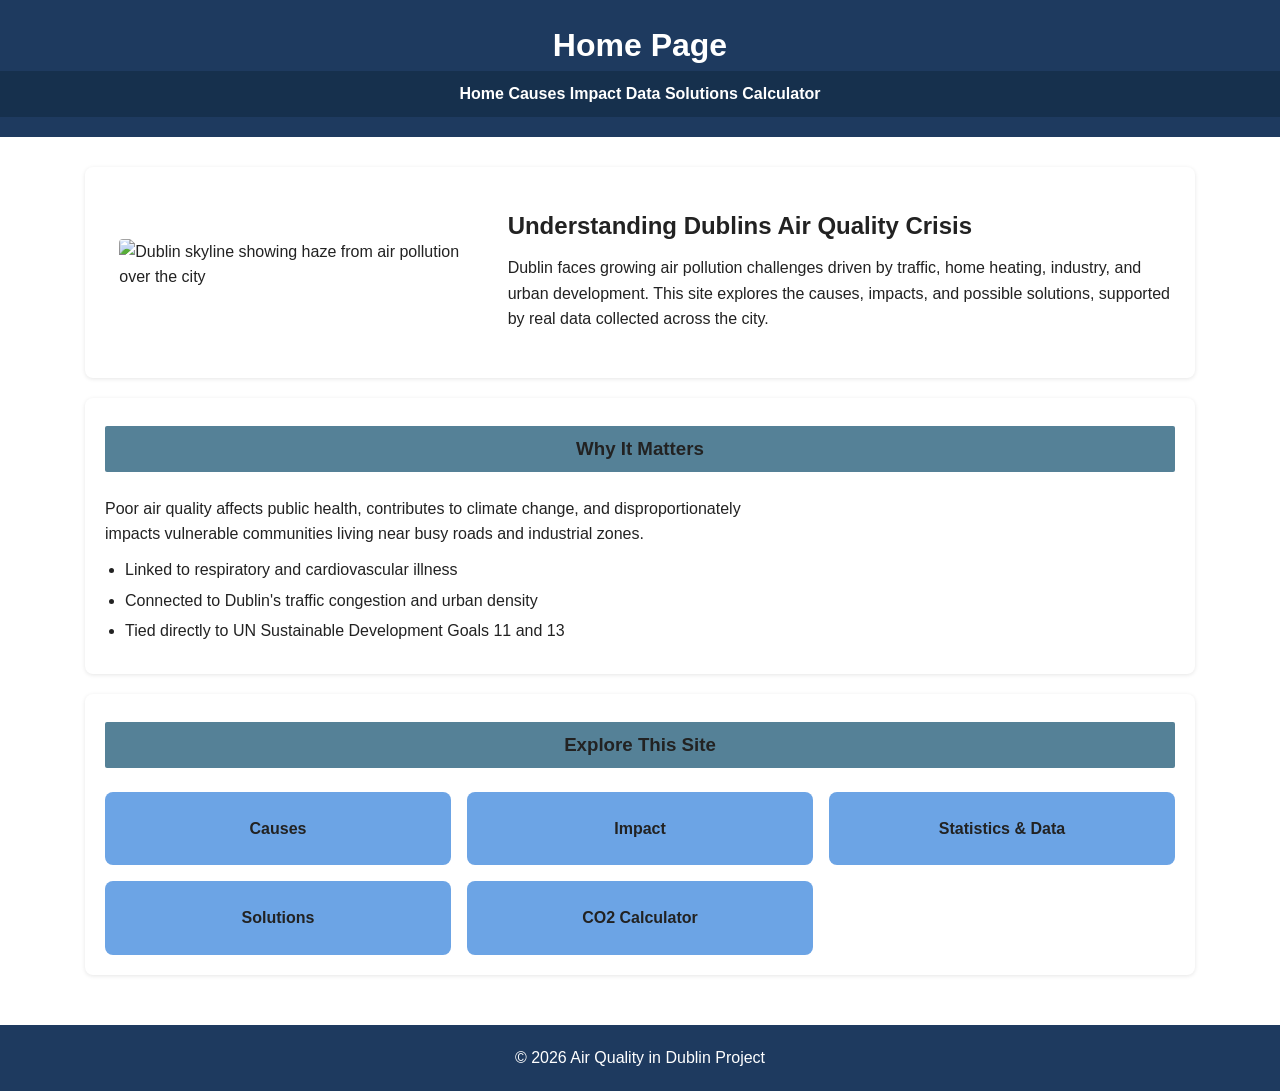
==== index.html @ a005f9c3 "additon css, causes index" ====
<!DOCTYPE html>
<html lang="en"> <!-- Page lang english  -->
<head> <!-- begin header -->
  <meta charset="UTF-8"> <!-- Text encoding -->
  <meta name="viewport" content="width=device-width, initial-scale=1.0"> <!-- Tag for page responses on mobile  -->
  <title>Air Quality in Dublin | Home</title> <!-- Show in browser tab -->
  <link rel="stylesheet" href="css/styles.css"> <!-- link to style sheet -->
</head> <!--  End header -->
<body>
  <!-- Peter Nolan 24338893 -->

  <header>
    <h1>Home Page</h1> <!-- main heading -->
    <nav> <!-- opens page nav section -->
      <ul> <!-- renders as unordered list (no nums) -->
        <li><a href="index.html">Home</a></li> <!-- list item for page names -->
        <li><a href="causes.html">Causes</a></li>
        <li><a href="impact.html">Impact</a></li>
        <li><a href="data.html">Data</a></li>
        <li><a href="solutions.html">Solutions</a></li>
        <li><a href="calculator.html">Calculator</a></li>
      </ul> <!-- End list seciton --> 
    </nav> <!-- end nav seciton -->
  </header>

  <div class="container"> 
    <main>
      <section id="hero">
        <div class="cause-row">
          <img src="images/dublin-skyline.jpg" alt="Dublin skyline showing haze from air pollution over the city">
        <div>
          <h2>Understanding Dublins Air Quality Crisis</h2>
          <p>
            Dublin faces growing air pollution challenges driven by traffic, home heating, industry, and urban development. 
              This site explores the causes, impacts, and possible solutions, supported by real data collected across the city. 
          </p>
        </div>
      </div>  
    </section>

      <section id="why-it-matters">
        <h3 class="sub-heading">Why It Matters</h3>
        <p>
          Poor air quality affects public health, contributes to climate change, and disproportionately impacts vulnerable communities living near busy roads and industrial zones.
        </p>
        <ul>
          <li>Linked to respiratory and cardiovascular illness</li>
          <li>Connected to Dublin's traffic congestion and urban density</li>
          <li>Tied directly to UN Sustainable Development Goals 11 and 13</li>
        </ul>
      </section>

      <section id="explore">
        <h3 class="sub-heading">Explore This Site</h3>
        <div class="card-grid">
          <a href="causes.html" class="card">Causes</a>
          <a href="impact.html" class="card">Impact</a>
          <a href="data.html" class="card">Statistics &amp; Data</a>
          <a href="solutions.html" class="card">Solutions</a>
          <a href="calculator.html" class="card">CO2 Calculator</a>
        </div>
      </section>
    </main>
  </div>


  <footer> <!-- Open footer -->
    <p>&copy; 2026 Air Quality in Dublin Project</p> <!-- Small footer section -->
  </footer>

  <script src="js/script.js"></script> <!-- Connects shared java (leave at bottom so page runs first !) -->
</body> <!-- close  -->
</html> <!-- CLose -->
---- css/styles.css ----
/* RESET FOR PAGE */ /* Reset default browser styles */
*
{ 
    margin: 0;  
    padding: 0;
    box-sizing: border-box;
}

/* Main body */ /* Set font, line height, background color, and text color for the body */
body {
    font-family: Arial, Helvetica, sans-serif;
    line-height: 1.6;
    background-color: white;
    color: #222;
}
/* container */ /* Set width, max-width, and center the container */
.container {
    width: 90%;
    max-width: 1110px;
    margin: auto;

}

/* Header */ /* Set background color, text color, and padding for the header */
header {
    background-color: #1e3a5f;
    color: white;
    padding: 20px 0;

}
header h1 { /* Set font size and text alignment for the header title */
    text-align: center;
}
nav { /* Set background color and padding for the navigation bar */
    background-color: #16304d;
    padding: 10px 0; 
}
nav ul{ /* Remove list style and center the navigation items */
    list-style:none;
    text-align: center;
}
nav ul li { /* Set display property for navigation list items */
    display: inline-block;
}
nav ul li a{ /* Set text color, remove underline, and set font weight for navigation links */
    color: white;
    text-decoration: none;
    font-weight: bold;
}
nav ul li a:hover{ /* Set hover effect for navigation links */
    color: #bde0fe;
}
/* main */ /* Set padding for the main content area */
main{
    padding: 30px 0;
}

section { /* Set background color, margin, padding, and border radius for sections */
    background: white;
    margin-bottom: 20px;
    padding: 20px;
    border-radius: 8px;
    box-shadow: 0 1px 4px rgba(0, 0, 0, 0.1);
}
section h1 {
    margin-bottom: 15px;
}
section h2 {
    margin-bottom: 10px;
    margin-top: 20px;
}
section p {
    margin-bottom: 10px;
    max-width: 75ch;
}
section ul {
    margin-left: 20px;
    margin-bottom: 10px;
}
section ul li {
    margin-bottom: 5px;
}

@media (max-width: 600px) { /* Responsive design for smaller screens */
    nav ul li {
        display: block;
        margin-bottom: 8px 0;
    }
    header h1 {
        font-size: 1.5rem;
    }
}

/* Peter Nolan - Homepage explore cards, grid layout */
.card-grid{
    display: grid;
    grid-template-columns: repeat(3, 1fr);
    gap: 1rem;
}
.card {
    background-color: #6ca4e5;
    padding: 1.5rem;
    text-align: center;
    border-radius: 8px;
    text-decoration: none;
    color: #222;
    font-weight: bold;
}
@media (max-width:600px){
    .card-grad {
        grid-template-columns: 1fr;
    }
}

/* Peter Nolan - Flex rows: images and text side by side, Alternating direcitons */
.cause-row {
    display:flex;
    align-items: center;
    gap: 1.5rem ;
    margin-bottom: 1rem ;
}
.cause-row img {
    width: 40%;
    max-width: 350px;
    border-radius: 4px;
    object-fit: cover;
}
.cause-row p{
    flex: 1;
}
.cause-row.reverse{
    flex-direction: row reverse;
}
.sub-heading{
    text-align: center;
    background-color:#558197;
    padding: 0.5rem 1rem;
    margin: 0.5rem 0 1.5rem 0;
    border-radius: 2px;
}
@media (max-width: 600px) {
  .cause-row,
  .cause-row.reverse {
    flex-direction: column;
  }
  .cause-row img {
    width: 100%;
  }
}


/* images */ /* Set maximum width, height, display, and margin for images */
img {
    max-width: 100%;
    height: auto;
    display: block;
    margin: 15px auto;
}
section img {
    border-radius: 6px;
    margin-top: 15px;
}
/* footer */ /* Set background color, text color, text alignment, and padding for the footer */
footer {
    background-color: #1e3a5f;
    color: white;
    text-align: center;
    padding: 20px 0;
}
/*buttons */ /* Set background color, text color, border, padding, cursor, and border radius for buttons */
button {
    background-color: #1e3a5f;
    color: white;
    border: none;
    padding: 10px 20px;
    cursor: pointer;
    border-radius: 5px;
}
/*hover effect for buttons */ /* Set background color for buttons on hover */
button:hover {
    background-color: #16304d;
}
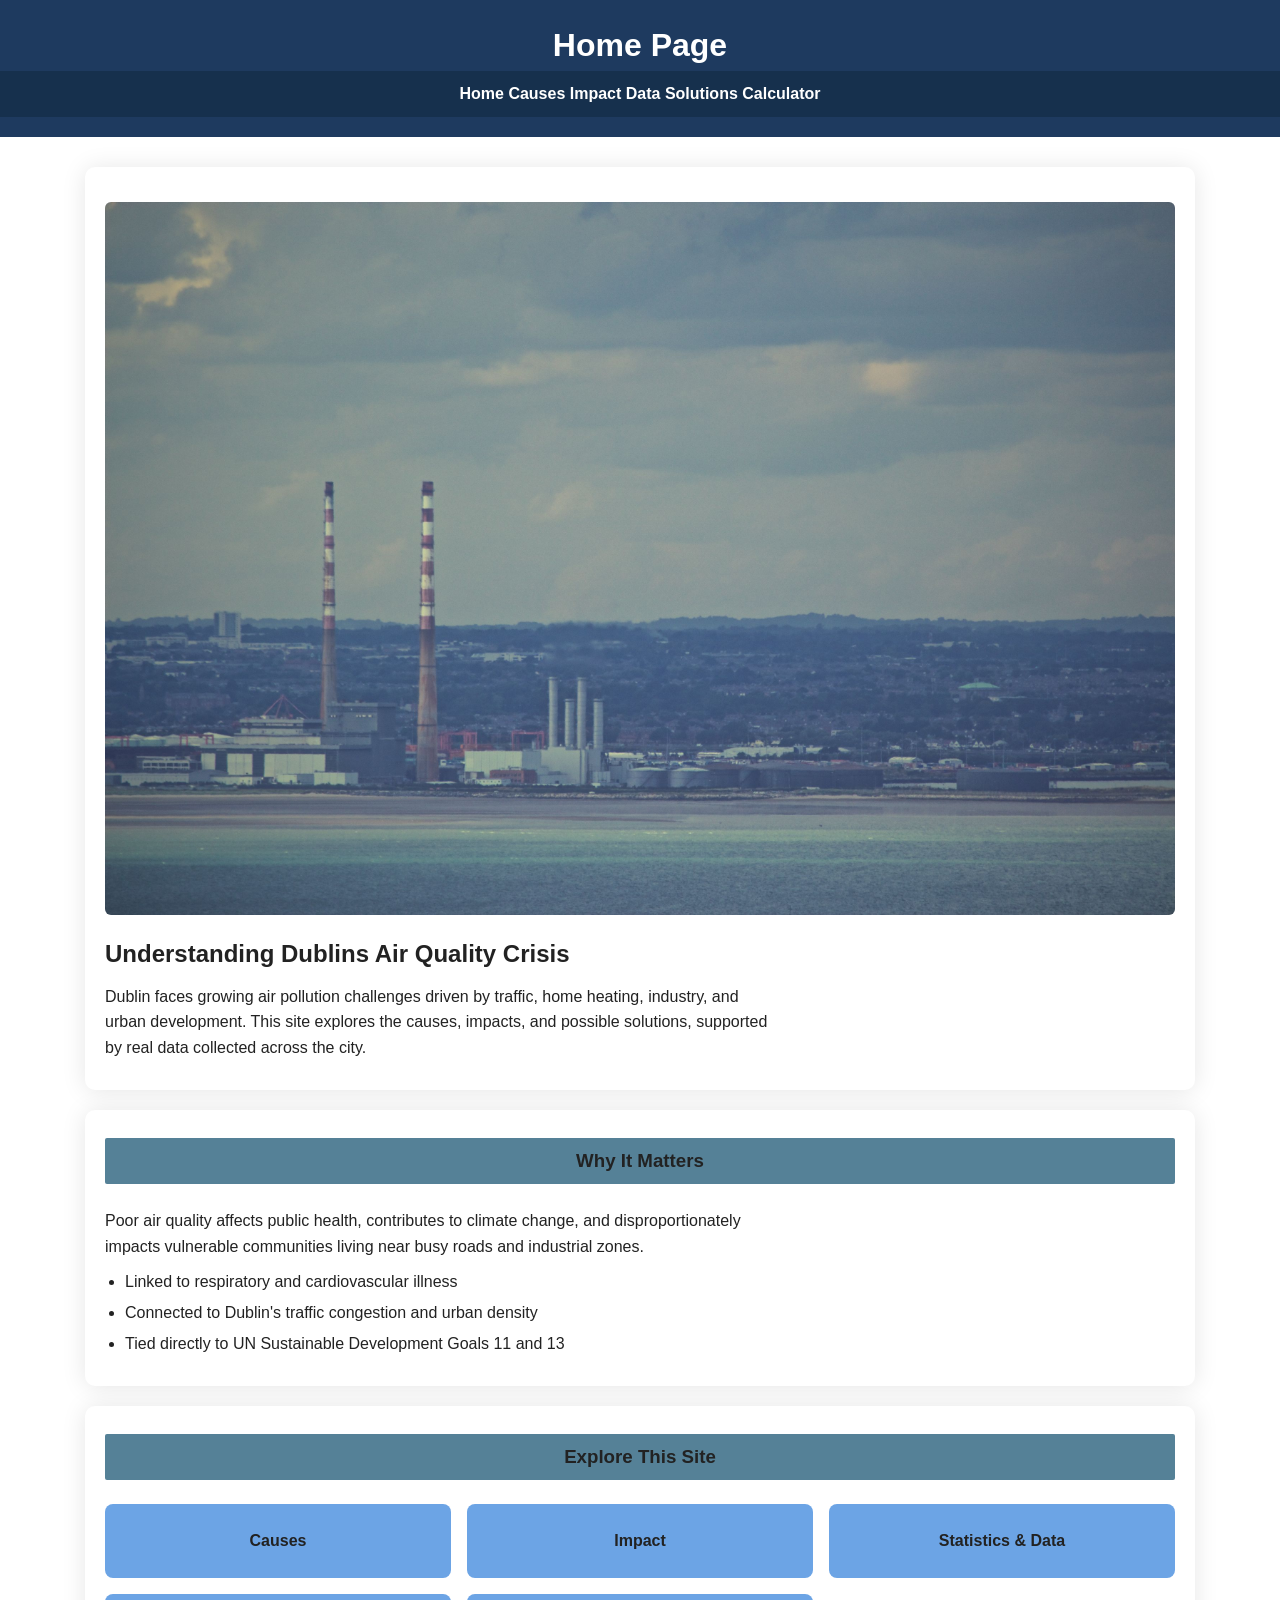
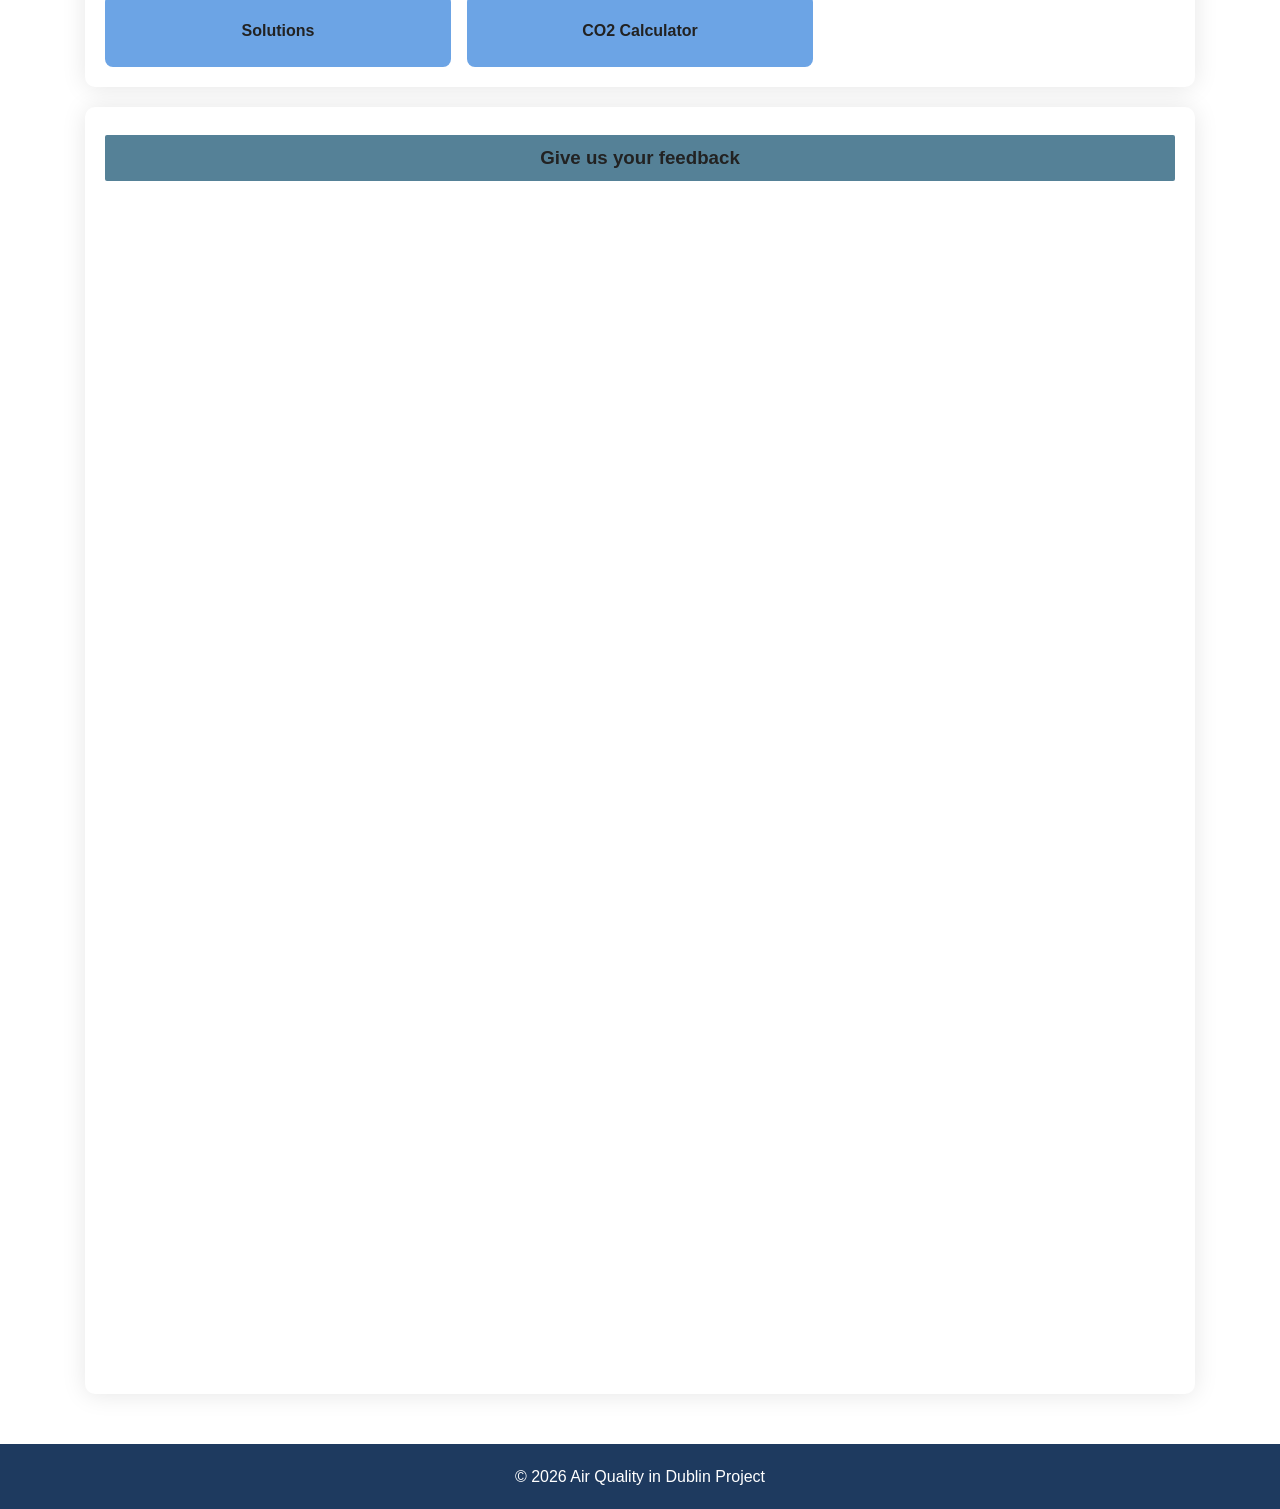
==== commit bcc95511: "add responsive video and feedback sections to impact and index pages" ====
--- a/index.html
+++ b/index.html
@@ -60,6 +60,19 @@
           <a href="calculator.html" class="card">CO2 Calculator</a>
         </div>
       </section>
+
+      <section id="feedback">
+        <h3 class="sub-heading">Give us your feedback</h3>
+        <iframe 
+        src="https://docs.google.com/forms/d/e/1FAIpQLSdjJB4-dcDg3M2iEoCK7KIfCv4qf4u5ZD_0D-aE39CugmfSrQ/viewform?embedded=true" 
+        width="640" 
+        height="1161" 
+        frameborder="0" 
+        marginheight="0" 
+        marginwidth="0">
+        Loading…
+      </iframe>
+      </section>
     </main>
   </div>
 
--- a/css/styles.css
+++ b/css/styles.css
@@ -1,29 +1,40 @@
-
-/* RESET FOR PAGE */ /* Reset default browser styles */
+/* ============================= */
+/* RESET FOR PAGE */
+/* ============================= */
 *
-{ 
+{ /* Reset margin, padding, and box-sizing for all elements */
     margin: 0;  
     padding: 0;
     box-sizing: border-box;
 }
 
-/* Main body */ /* Set font, line height, background color, and text color for the body */
-body {
+
+/* ============================= */
+/* Body */  
+/* ============================= */
+body {/* Set font family, line height, background color, and text color for the body */
     font-family: Arial, Helvetica, sans-serif;
     line-height: 1.6;
     background-color: white;
     color: #222;
 }
-/* container */ /* Set width, max-width, and center the container */
-.container {
+
+
+/* ============================= */
+/* Container */  
+/* ============================= */
+.container {/* Set width, maximum width, and center alignment for the container */
     width: 90%;
     max-width: 1110px;
     margin: auto;
 
 }
 
-/* Header */ /* Set background color, text color, and padding for the header */
-header {
+
+/* ============================= */
+/*header*/
+/* ============================= */
+header {/* Set background color, text color, and padding for the header */
     background-color: #1e3a5f;
     color: white;
     padding: 20px 0;
@@ -32,6 +43,11 @@
 header h1 { /* Set font size and text alignment for the header title */
     text-align: center;
 }
+
+
+/* ============================= */
+/* Navigation */  
+/* ============================= */
 nav { /* Set background color and padding for the navigation bar */
     background-color: #16304d;
     padding: 10px 0; 
@@ -51,54 +67,50 @@
 nav ul li a:hover{ /* Set hover effect for navigation links */
     color: #bde0fe;
 }
-/* main */ /* Set padding for the main content area */
-main{
+
+
+/* ============================= */
+/* Main Content + Sections */
+/* ============================= */
+main{/* Set padding for the main content area */
     padding: 30px 0;
 }
-
 section { /* Set background color, margin, padding, and border radius for sections */
     background: white;
     margin-bottom: 20px;
     padding: 20px;
-    border-radius: 8px;
-    box-shadow: 0 1px 4px rgba(0, 0, 0, 0.1);
-}
-section h1 {
+    border-radius: 10px;
+    box-shadow: 0 1px 24px rgba(0, 0, 0, 0.1);
+}
+section h1 { /* Set margin for section titles */
     margin-bottom: 15px;
 }
-section h2 {
+section h2 {/* Set margin for section subtitles */
     margin-bottom: 10px;
     margin-top: 20px;
 }
-section p {
+section p {/* Set margin and maximum width for section paragraphs */
     margin-bottom: 10px;
     max-width: 75ch;
 }
-section ul {
+section ul {/* Set margin for unordered lists in sections */
     margin-left: 20px;
     margin-bottom: 10px;
 }
-section ul li {
+section ul li {/* Set margin for list items in unordered lists */
     margin-bottom: 5px;
 }
 
-@media (max-width: 600px) { /* Responsive design for smaller screens */
-    nav ul li {
-        display: block;
-        margin-bottom: 8px 0;
-    }
-    header h1 {
-        font-size: 1.5rem;
-    }
-}
-
-/* Peter Nolan - Homepage explore cards, grid layout */
-.card-grid{
+
+/* ============================= */
+/*Peter Nolan - Homepage explore cards - grid layout for cards */
+/* ============================= */
+.card-grid{/* Set display, grid template columns, and gap for the card grid */
     display: grid;
     grid-template-columns: repeat(3, 1fr);
     gap: 1rem;
 }
-.card {
+.card {/* Set background color, padding, text alignment, border radius, text decoration, color, and font weight for individual cards */
     background-color: #6ca4e5;
     padding: 1.5rem;
     text-align: center;
@@ -107,50 +119,39 @@
     color: #222;
     font-weight: bold;
 }
-@media (max-width:600px){
-    .card-grad {
-        grid-template-columns: 1fr;
-    }
-}
-
-/* Peter Nolan - Flex rows: images and text side by side, Alternating direcitons */
-.cause-row {
+
+/* ============================= */
+/*Peter Nolan - Flex rows: images and text side by side, Alternating direcitons */
+/* ============================= */
+.content-row {/* Set display, alignment, gap, and margin for content rows */
     display:flex;
     align-items: center;
     gap: 1.5rem ;
     margin-bottom: 1rem ;
 }
-.cause-row img {
+.content-row img {/* Set width, maximum width, border radius, and object fit for images in content rows */
     width: 40%;
     max-width: 350px;
     border-radius: 4px;
     object-fit: cover;
 }
-.cause-row p{
+.content-row p{/* Set flex property for paragraphs in content rows */
     flex: 1;
 }
-.cause-row.reverse{
-    flex-direction: row reverse;
-}
-.sub-heading{
+.content-row.reverse{/* Set flex direction to row reverse for reversed content rows */
+    flex-direction: row-reverse;
+}
+.sub-heading{/* Set text alignment, background color, padding, margin, and border radius for sub-headings */
     text-align: center;
     background-color:#558197;
     padding: 0.5rem 1rem;
     margin: 0.5rem 0 1.5rem 0;
     border-radius: 2px;
 }
-@media (max-width: 600px) {
-  .cause-row,
-  .cause-row.reverse {
-    flex-direction: column;
-  }
-  .cause-row img {
-    width: 100%;
-  }
-}
-
-
-/* images */ /* Set maximum width, height, display, and margin for images */
+
+/* ============================= */
+/*Images*/
+/* ============================= */
 img {
     max-width: 100%;
     height: auto;
@@ -161,14 +162,22 @@
     border-radius: 6px;
     margin-top: 15px;
 }
-/* footer */ /* Set background color, text color, text alignment, and padding for the footer */
+
+
+/* ============================= */
+/*footer */
+/* ============================= */
 footer {
     background-color: #1e3a5f;
     color: white;
     text-align: center;
     padding: 20px 0;
 }
-/*buttons */ /* Set background color, text color, border, padding, cursor, and border radius for buttons */
+
+
+/* ============================= */
+/*button*/
+/* ============================= */
 button {
     background-color: #1e3a5f;
     color: white;
@@ -181,3 +190,63 @@
 button:hover {
     background-color: #16304d;
 }
+
+/* ============================= */
+/* RESPONSIVE */
+/* ============================= */
+@media (max-width: 600px) {
+    nav ul li {
+        display: block;
+        margin: 8px 0;
+    }
+
+    header h1 {
+        font-size: 1.5rem;
+    }
+
+    .card-grid {
+        grid-template-columns: 1fr;
+    }
+
+    .content-row,
+    .content-row.reverse {
+        flex-direction: column;
+    }
+
+    .content-row img {
+        width: 100%;
+    }
+    .video frame {
+        width: 100%;
+        height: auto;
+    }
+    .feedback-iframe {
+        width: 100%;
+        height: 400px;
+    }
+}
+
+/* ============================= */
+/*Peter Nolan - Imbedded video responsive */
+/* ============================= */
+#video frame {
+        width: 100%;
+        max-width: 560px;
+        height: auto;
+        aspect-ratio: 16/9;
+        display: block;
+        margin: 1rem auto;
+
+}
+
+/* ============================= */
+/*Peter Nolan - Feedback*/
+/* ============================= */
+#feedback-iframe{
+    display: block;
+  margin: 1rem auto;
+  width: 100%;
+  max-width: 640px;
+  height: 800px;
+  border: none;
+}
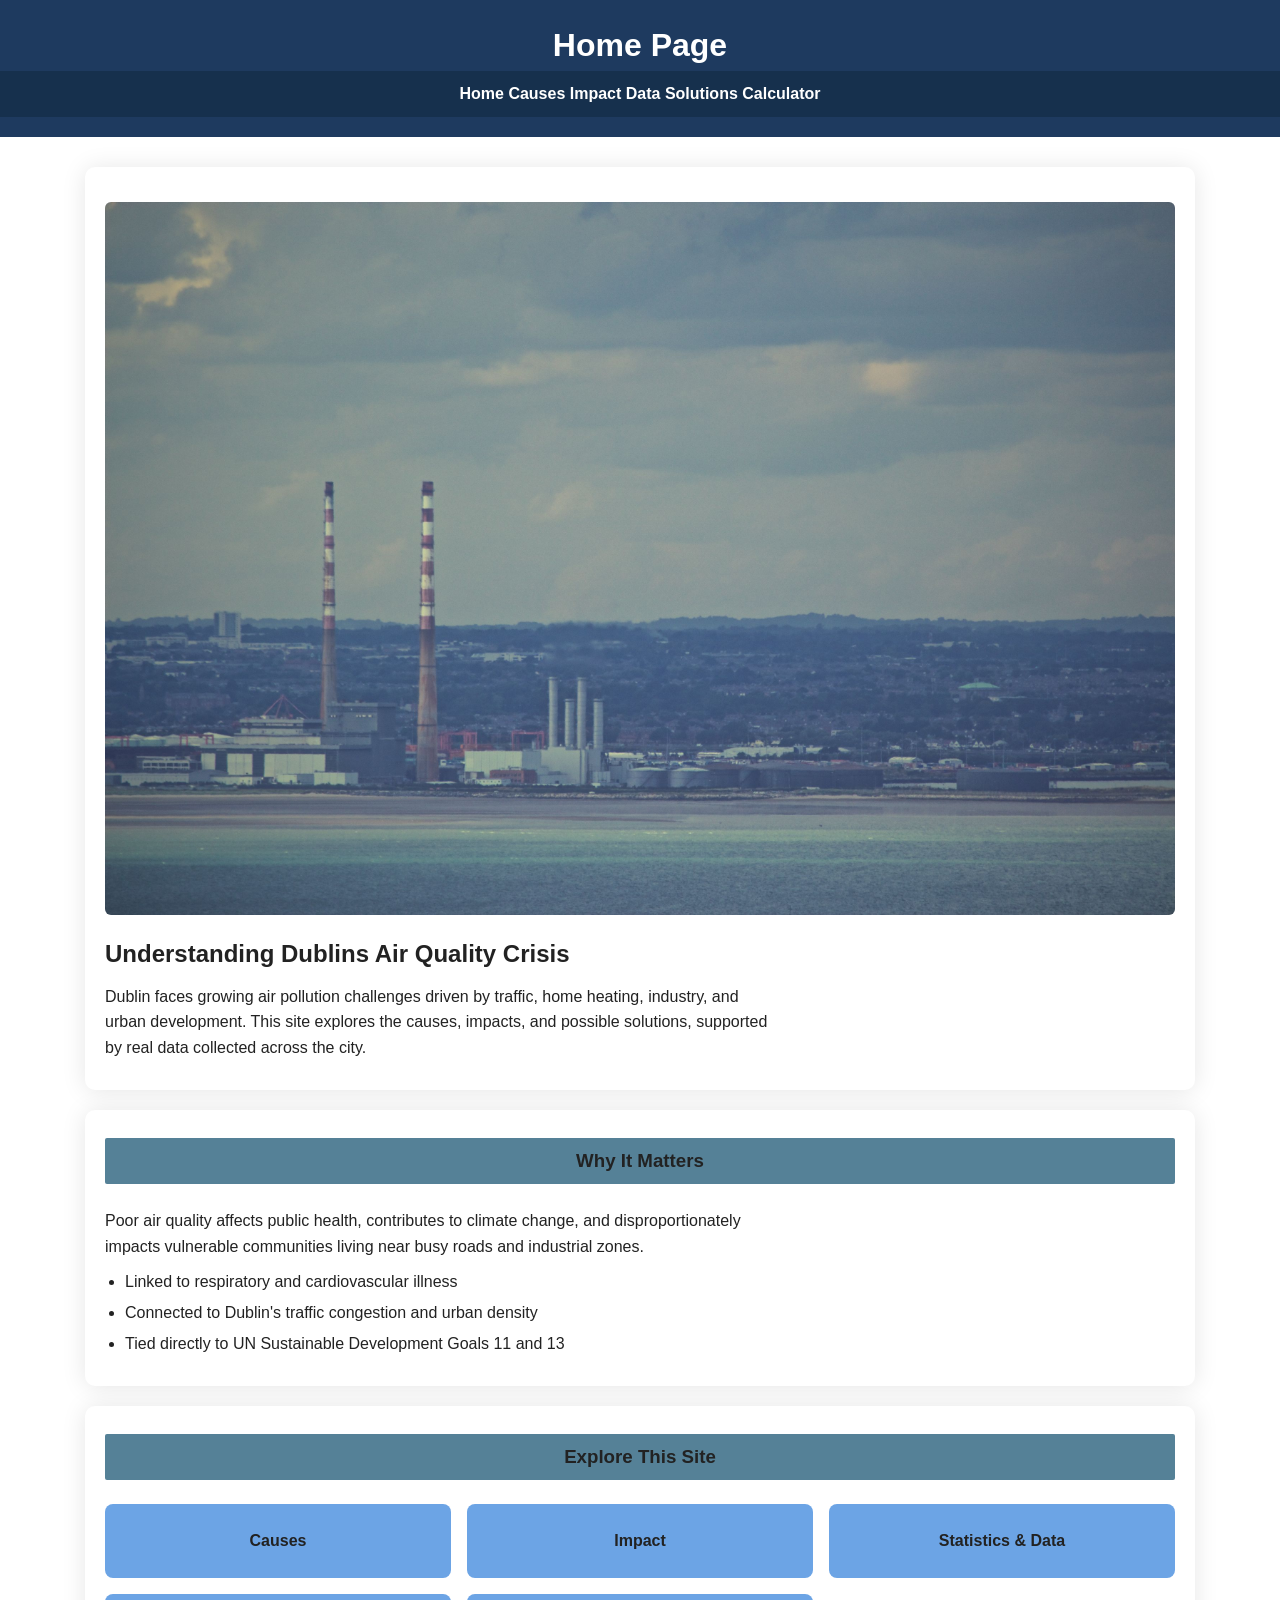
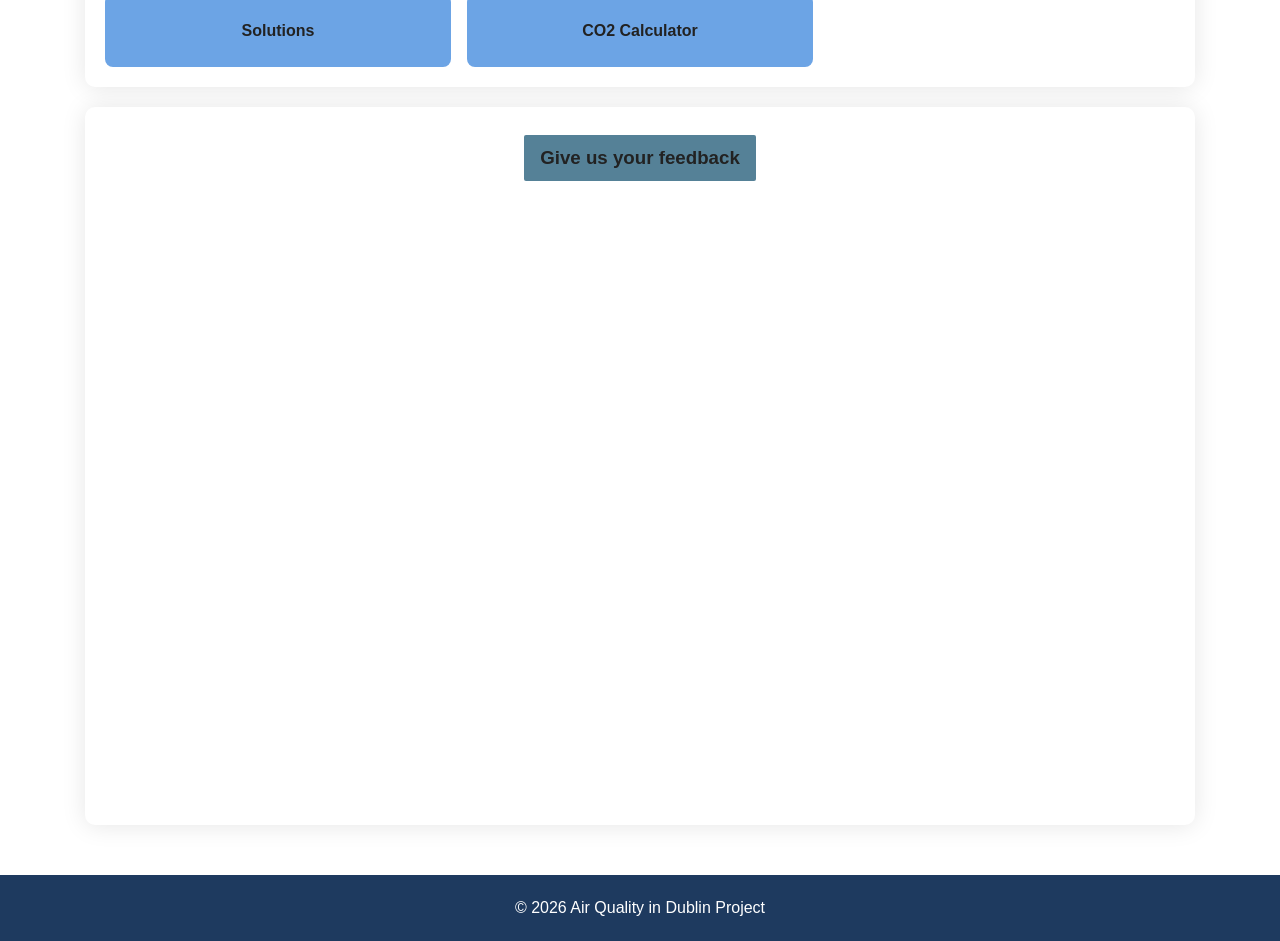
==== commit e14c14d7: "add author comments to HTML files and make the Solutins.html" ====
--- a/index.html
+++ b/index.html
@@ -1,3 +1,4 @@
+<!-- Peter Nolan 24338893 -->
 <!DOCTYPE html>
 <html lang="en"> <!-- Page lang english  -->
 <head> <!-- begin header -->
@@ -61,7 +62,7 @@
         </div>
       </section>
 
-      <section id="feedback">
+      <section id="feedback-iframe">
         <h3 class="sub-heading">Give us your feedback</h3>
         <iframe 
         src="https://docs.google.com/forms/d/e/1FAIpQLSdjJB4-dcDg3M2iEoCK7KIfCv4qf4u5ZD_0D-aE39CugmfSrQ/viewform?embedded=true" 
--- a/css/styles.css
+++ b/css/styles.css
@@ -5,15 +5,15 @@
 { /* Reset margin, padding, and box-sizing for all elements */
     margin: 0;  
     padding: 0;
-    box-sizing: border-box;
-}
-
-
-/* ============================= */
-/* Body */  
+    box-sizing: border-box; /* border box will include padding*/
+}
+
+
+/* ============================= */
+/* Peter Nolan Body */  
 /* ============================= */
 body {/* Set font family, line height, background color, and text color for the body */
-    font-family: Arial, Helvetica, sans-serif;
+    font-family: Arial, Helvetica, sans-serif; /*set the font family to be used */
     line-height: 1.6;
     background-color: white;
     color: #222;
@@ -21,7 +21,7 @@
 
 
 /* ============================= */
-/* Container */  
+/* Peter Nolan - Container */  
 /* ============================= */
 .container {/* Set width, maximum width, and center alignment for the container */
     width: 90%;
@@ -32,7 +32,7 @@
 
 
 /* ============================= */
-/*header*/
+/*Peter Nolanheader*/
 /* ============================= */
 header {/* Set background color, text color, and padding for the header */
     background-color: #1e3a5f;
@@ -46,7 +46,7 @@
 
 
 /* ============================= */
-/* Navigation */  
+/* Peter Nolan Navigation */  
 /* ============================= */
 nav { /* Set background color and padding for the navigation bar */
     background-color: #16304d;
@@ -70,7 +70,7 @@
 
 
 /* ============================= */
-/* Main Content + Sections */
+/* :Peter Nolan - Main Content + Sections */
 /* ============================= */
 main{/* Set padding for the main content area */
     padding: 30px 0;
@@ -150,7 +150,7 @@
 }
 
 /* ============================= */
-/*Images*/
+/*Peter Nolan - Images*/
 /* ============================= */
 img {
     max-width: 100%;
@@ -165,7 +165,7 @@
 
 
 /* ============================= */
-/*footer */
+/*Peter Nolan - footer */
 /* ============================= */
 footer {
     background-color: #1e3a5f;
@@ -176,7 +176,7 @@
 
 
 /* ============================= */
-/*button*/
+/*Peter Nolan - button*/
 /* ============================= */
 button {
     background-color: #1e3a5f;
@@ -192,7 +192,7 @@
 }
 
 /* ============================= */
-/* RESPONSIVE */
+/* Peter Nolan - RESPONSIVE */
 /* ============================= */
 @media (max-width: 600px) {
     nav ul li {
@@ -227,26 +227,30 @@
 }
 
 /* ============================= */
-/*Peter Nolan - Imbedded video responsive */
-/* ============================= */
-#video frame {
+/*Peter Nolan - Imbedded video*/
+/* ============================= */
+#video frame { /* set dimensions and border radius for the embedded video frame */
         width: 100%;
         max-width: 560px;
         height: auto;
         aspect-ratio: 16/9;
         display: block;
-        margin: 1rem auto;
-
-}
-
-/* ============================= */
-/*Peter Nolan - Feedback*/
-/* ============================= */
-#feedback-iframe{
-    display: block;
-  margin: 1rem auto;
-  width: 100%;
-  max-width: 640px;
-  height: 800px;
-  border: none;
-}
+        margin: 1rem auto; /* center the video frame */
+
+}
+
+/* ============================= */
+/*Peter Nolan - Feedback from*/
+/* ============================= */
+#feedback-iframe{ /* set as flex container to center the iframe */
+    display: flex;
+    flex-direction: column;
+    align-items: center;
+    text-align: center;
+}
+#feedback-iframe iframe{ /* set the dimensions and borfder of the i frame */
+    width: 100%;
+    max-width: 800px;
+    height: 600px;
+    border-radius: 8px;
+}
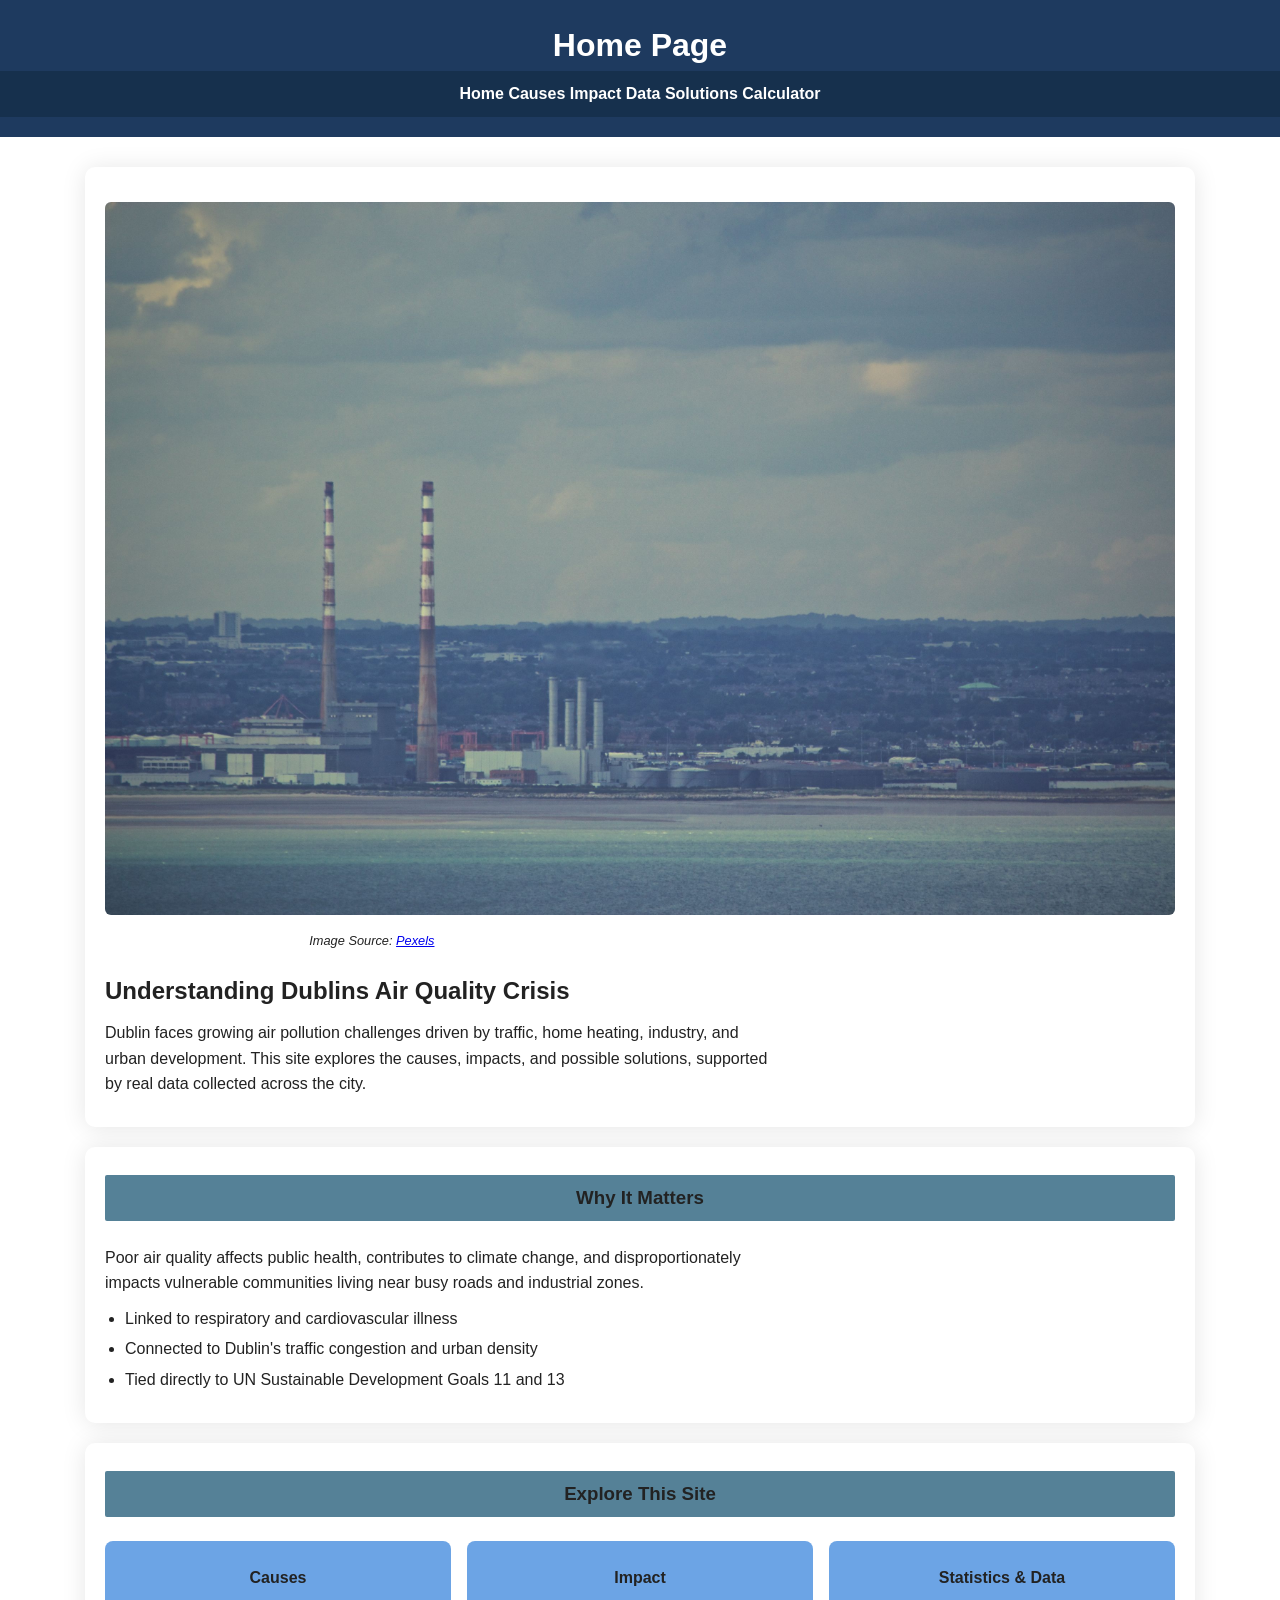
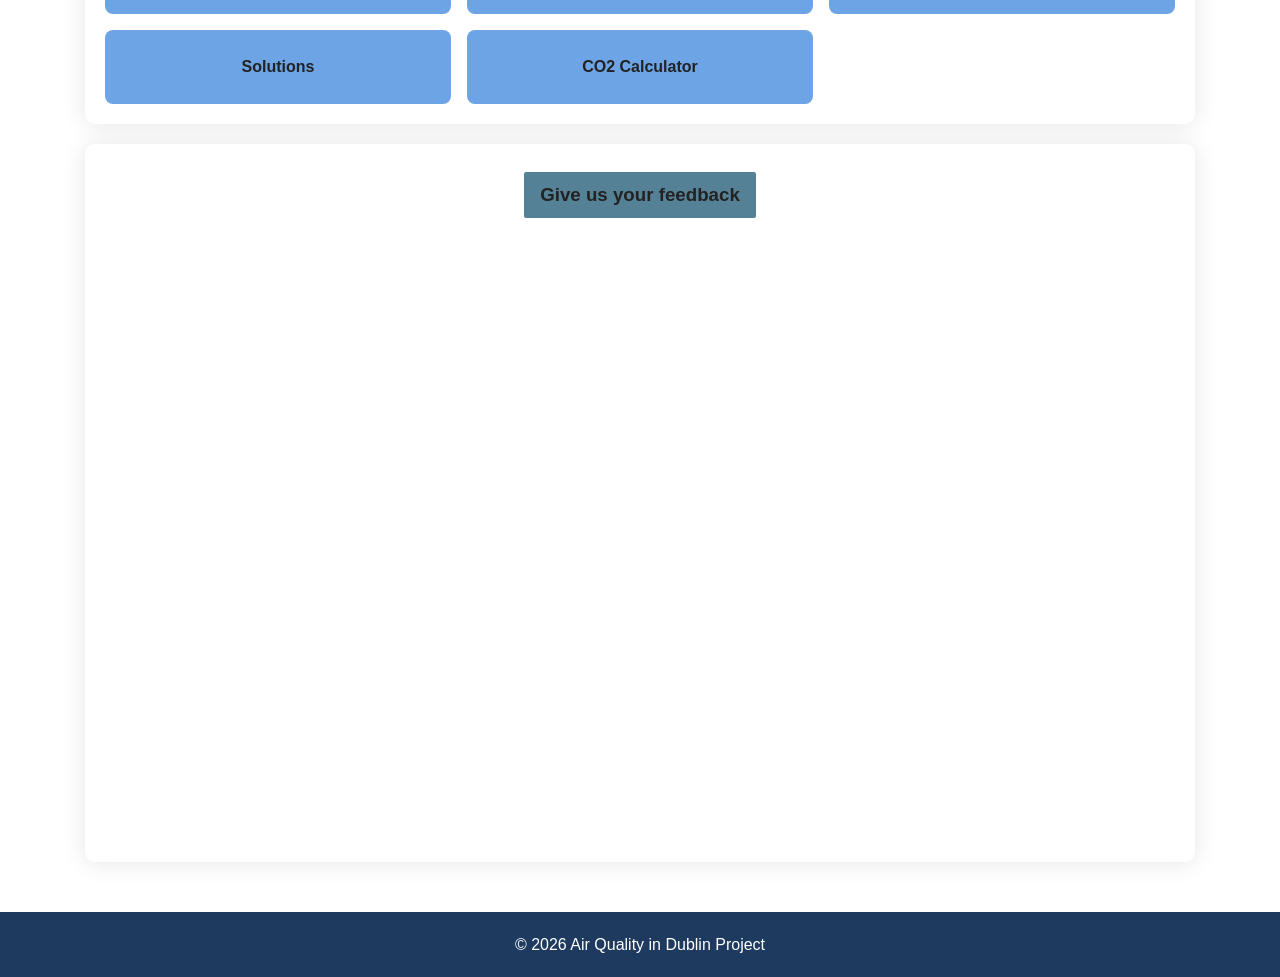
==== commit e1a5b3d5: "add image source citations and styling for it" ====
--- a/index.html
+++ b/index.html
@@ -8,7 +8,6 @@
   <link rel="stylesheet" href="css/styles.css"> <!-- link to style sheet -->
 </head> <!--  End header -->
 <body>
-  <!-- Peter Nolan 24338893 -->
 
   <header>
     <h1>Home Page</h1> <!-- main heading -->
@@ -24,11 +23,12 @@
     </nav> <!-- end nav seciton -->
   </header>
 
-  <div class="container"> 
-    <main>
-      <section id="hero">
+  <div class="container"> <!-- wrapper for main content to keep content in center of page and not full width -->
+    <main> <!-- opens the main section-->
+      <section id="hero"> <!--opens the hero for the top of page with image and text NOT USED -->
         <div class="cause-row">
           <img src="images/dublin-skyline.jpg" alt="Dublin skyline showing haze from air pollution over the city">
+          <p class="source">Image Source: <a href =https://www.pexels.com/photo/chimneys-factory-industry-4542/>Pexels</a></p> <!-- image source text -->
         <div>
           <h2>Understanding Dublins Air Quality Crisis</h2>
           <p>
--- a/css/styles.css
+++ b/css/styles.css
@@ -147,6 +147,7 @@
     padding: 0.5rem 1rem;
     margin: 0.5rem 0 1.5rem 0;
     border-radius: 2px;
+    box-sizing: border-box; /* Ensure padding is included in the element's total width and height */
 }
 
 /* ============================= */
@@ -224,6 +225,7 @@
         width: 100%;
         height: 400px;
     }
+    
 }
 
 /* ============================= */
@@ -238,6 +240,10 @@
         margin: 1rem auto; /* center the video frame */
 
 }
+#video{
+    padding: 1rem;
+    box-sizing: border-box;
+}
 
 /* ============================= */
 /*Peter Nolan - Feedback from*/
@@ -249,8 +255,18 @@
     text-align: center;
 }
 #feedback-iframe iframe{ /* set the dimensions and borfder of the i frame */
-    width: 100%;
+    width: 100%; 
     max-width: 800px;
     height: 600px;
     border-radius: 8px;
 }
+
+/*peter nolan - image source text*/
+.source{
+    font-family: Arial, Helvetica, sans-serif; /*sets the font to be used;*/
+    font-size: 0.8rem; /*set font size */
+    color: :#222; /*set colour black;*/
+    font-style: italic; /*make font italic */
+    margin-top: 1rem; /*make small marging at top of text */
+    text-align: center;/*put source text in center */
+}
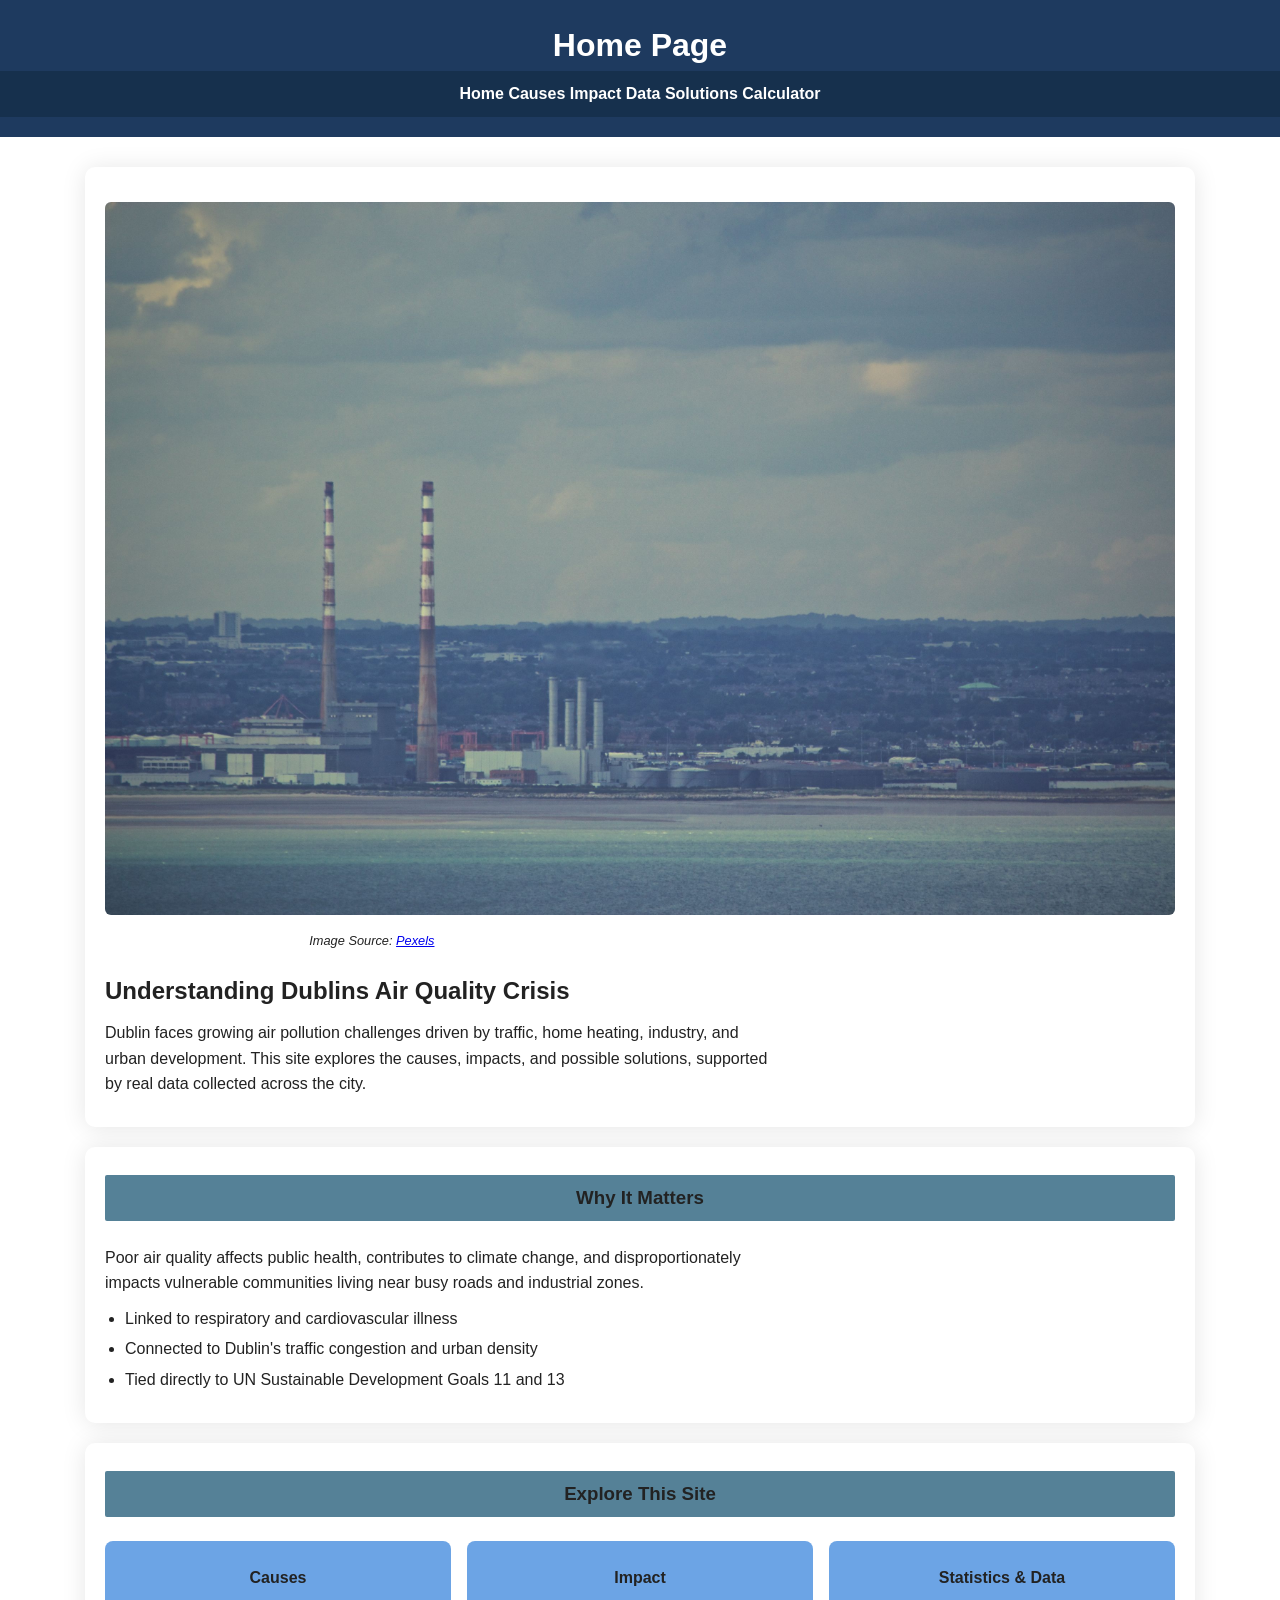
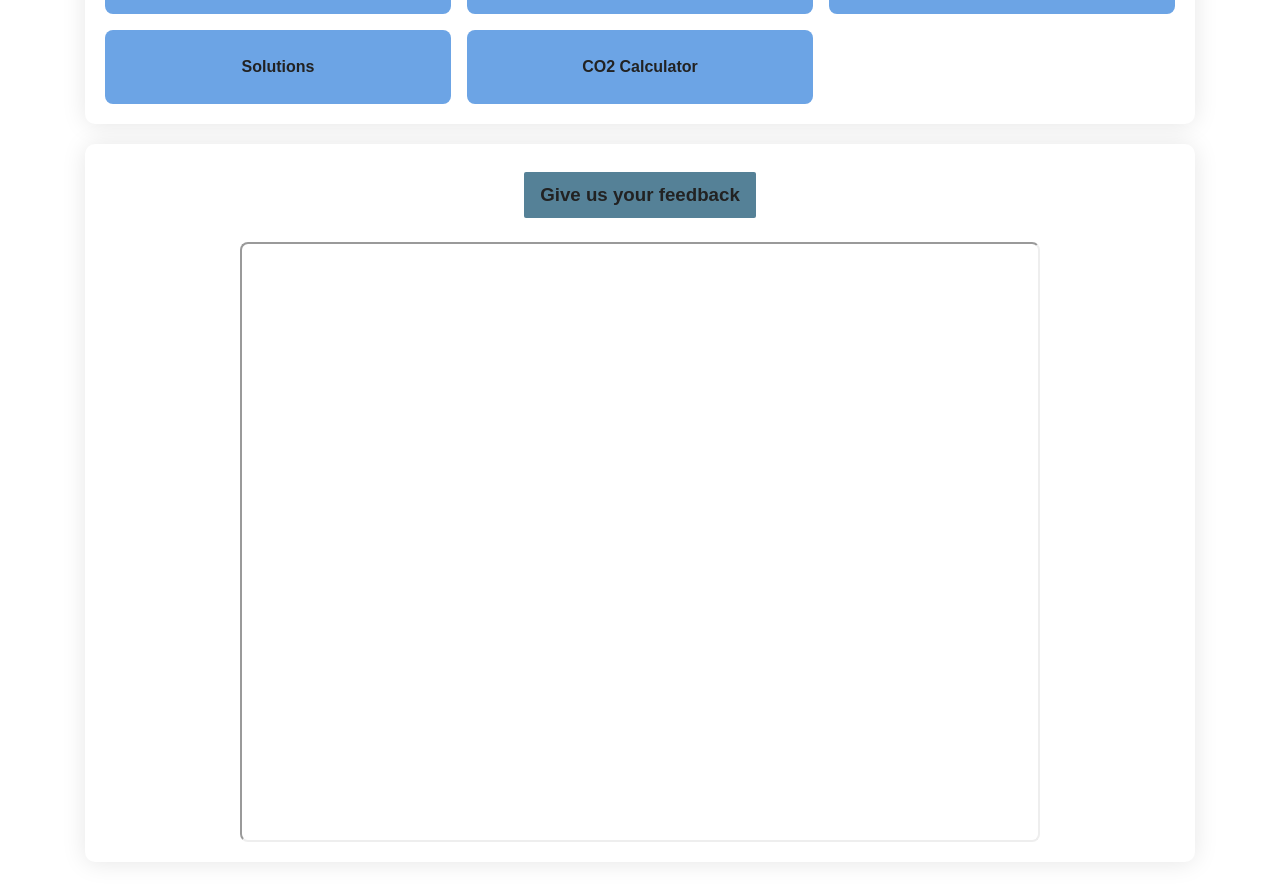
==== commit 63118b5b: "W3 validator fixes" ====
--- a/index.html
+++ b/index.html
@@ -68,11 +68,7 @@
         src="https://docs.google.com/forms/d/e/1FAIpQLSdjJB4-dcDg3M2iEoCK7KIfCv4qf4u5ZD_0D-aE39CugmfSrQ/viewform?embedded=true" 
         width="640" 
         height="1161" 
-        frameborder="0" 
-        marginheight="0" 
-        marginwidth="0">
-        Loading…
-      </iframe>
+        </iframe>
       </section>
     </main>
   </div>
--- a/css/styles.css
+++ b/css/styles.css
@@ -225,7 +225,7 @@
         width: 100%;
         height: 400px;
     }
-    
+
 }
 
 /* ============================= */
@@ -249,6 +249,8 @@
 /*Peter Nolan - Feedback from*/
 /* ============================= */
 #feedback-iframe{ /* set as flex container to center the iframe */
+    border: none;
+    margin: 0;
     display: flex;
     flex-direction: column;
     align-items: center;
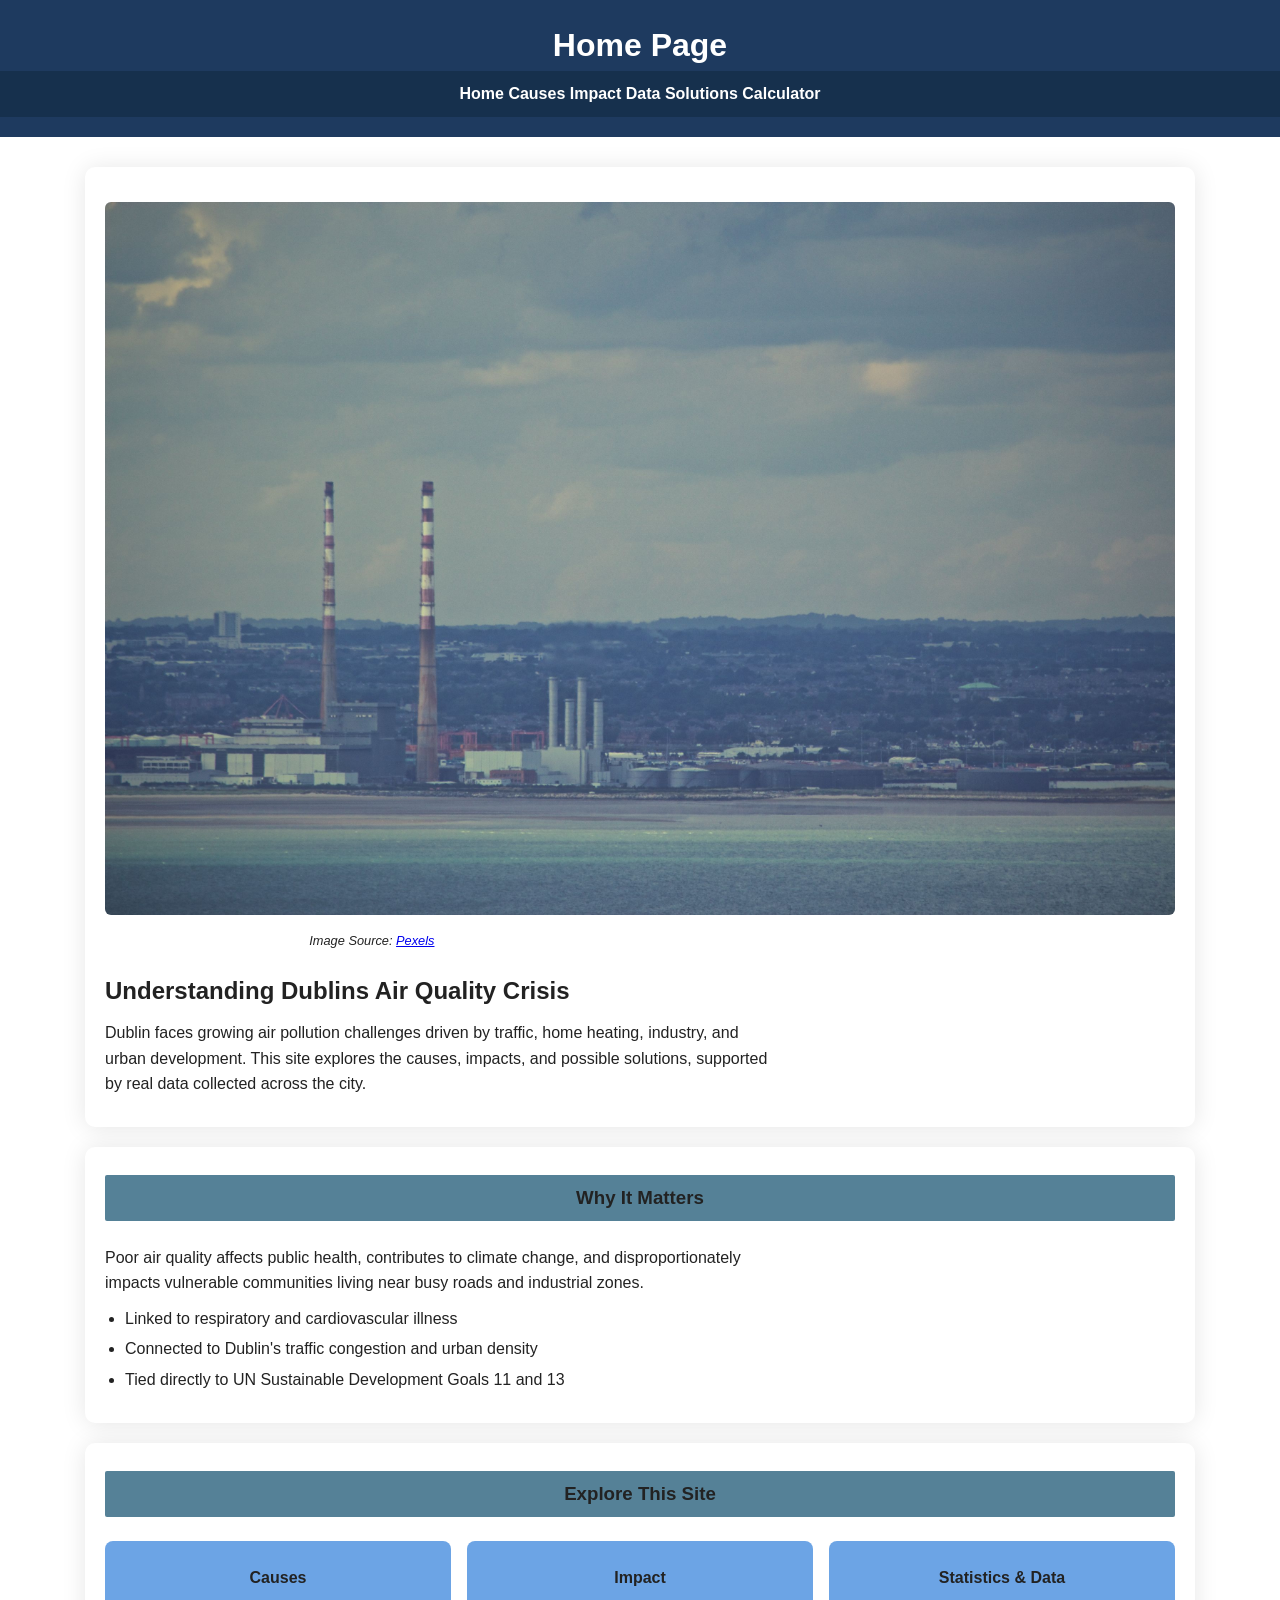
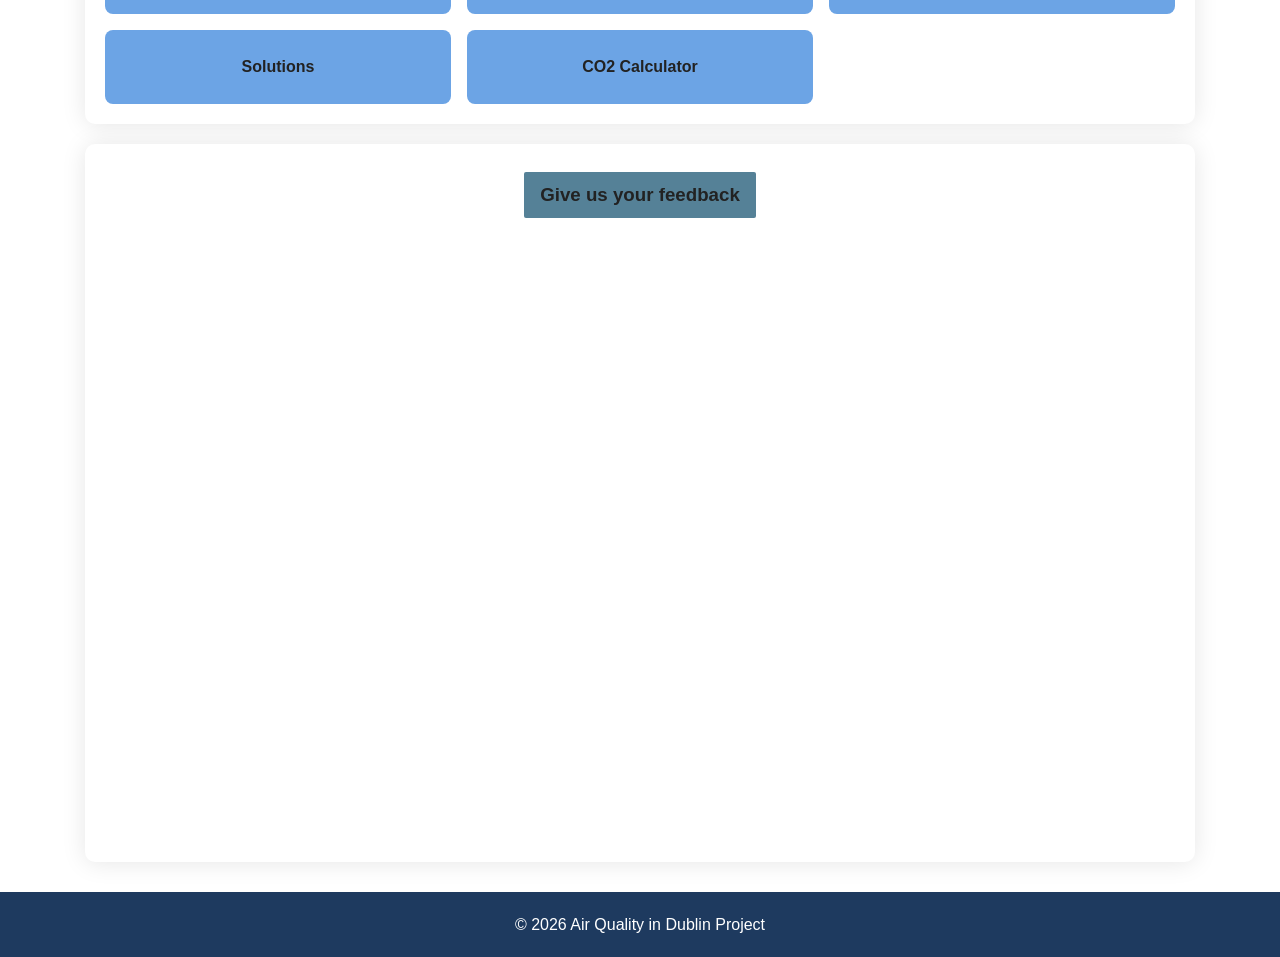
==== commit fc08e07e: "refix w3" ====
--- a/index.html
+++ b/index.html
@@ -68,6 +68,9 @@
         src="https://docs.google.com/forms/d/e/1FAIpQLSdjJB4-dcDg3M2iEoCK7KIfCv4qf4u5ZD_0D-aE39CugmfSrQ/viewform?embedded=true" 
         width="640" 
         height="1161" 
+        frameborder="0"
+        marginheight="0"
+        marginwidth="0">
         </iframe>
       </section>
     </main>
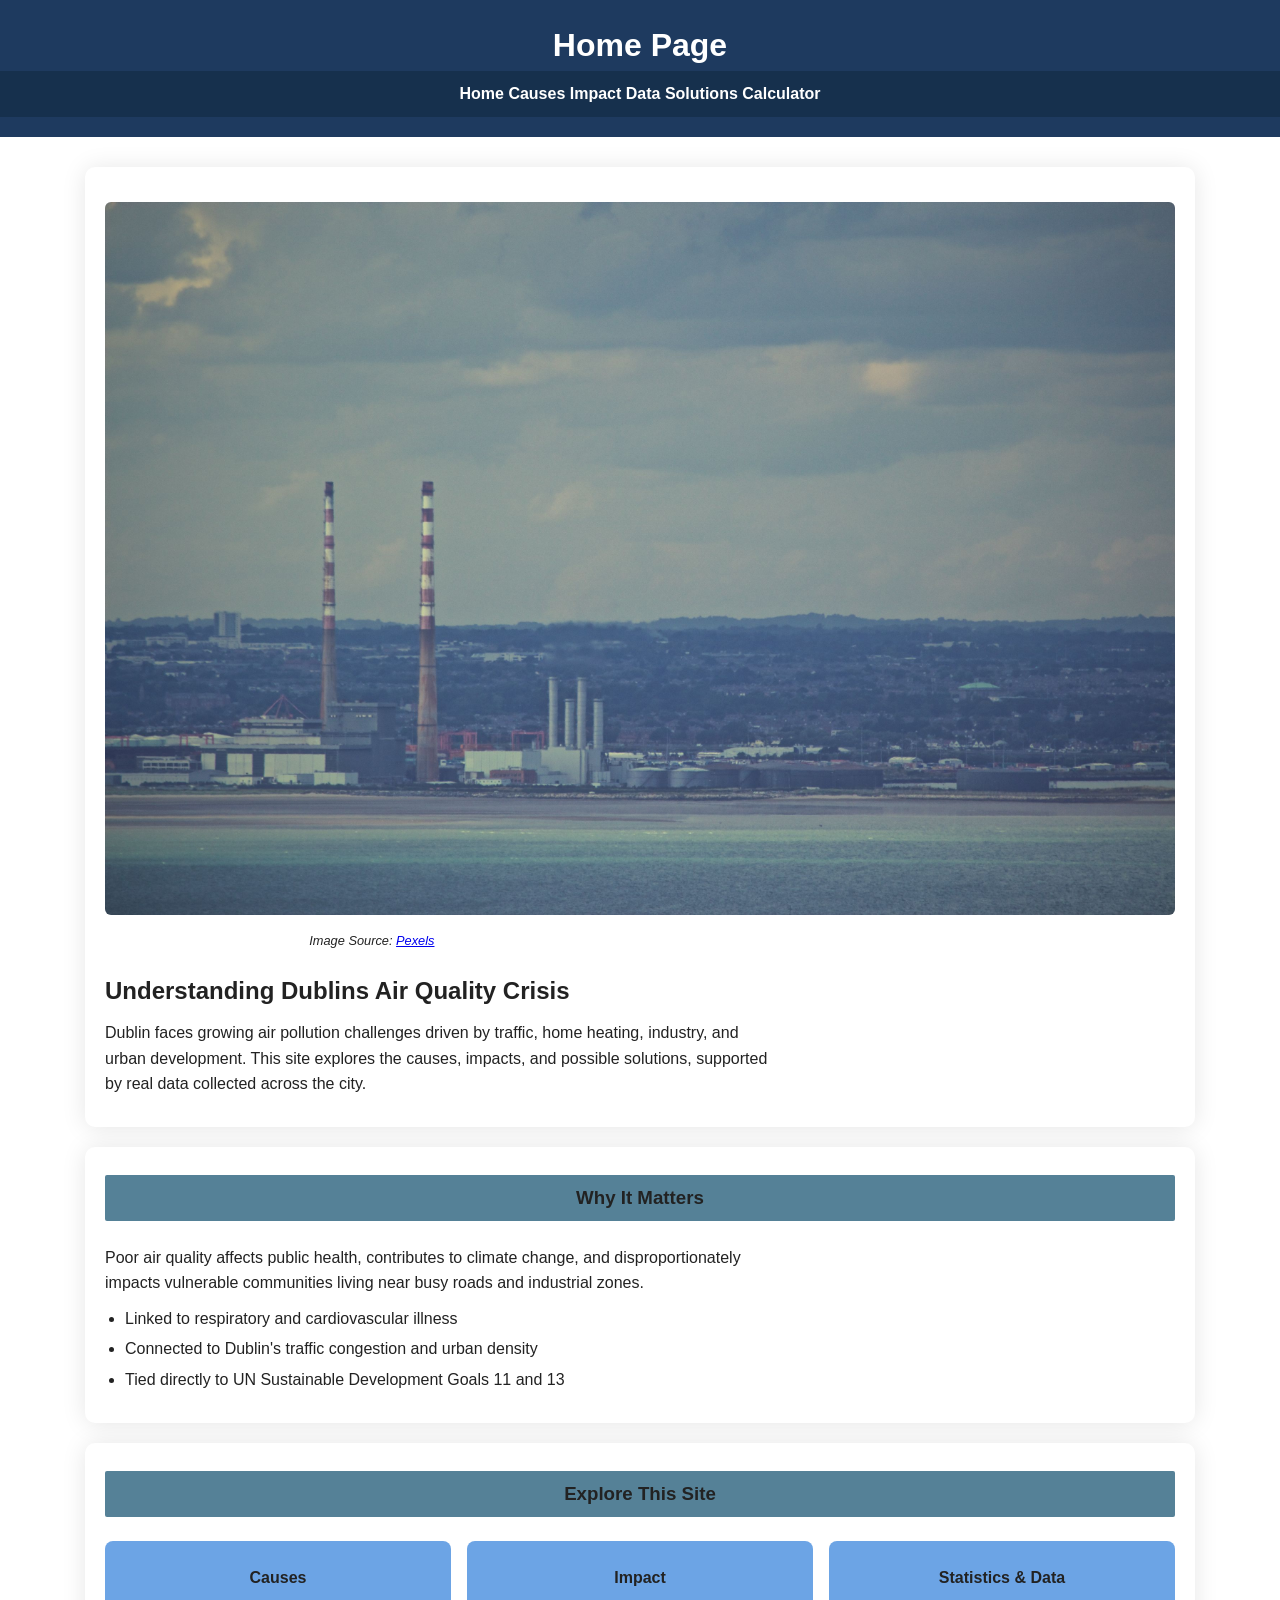
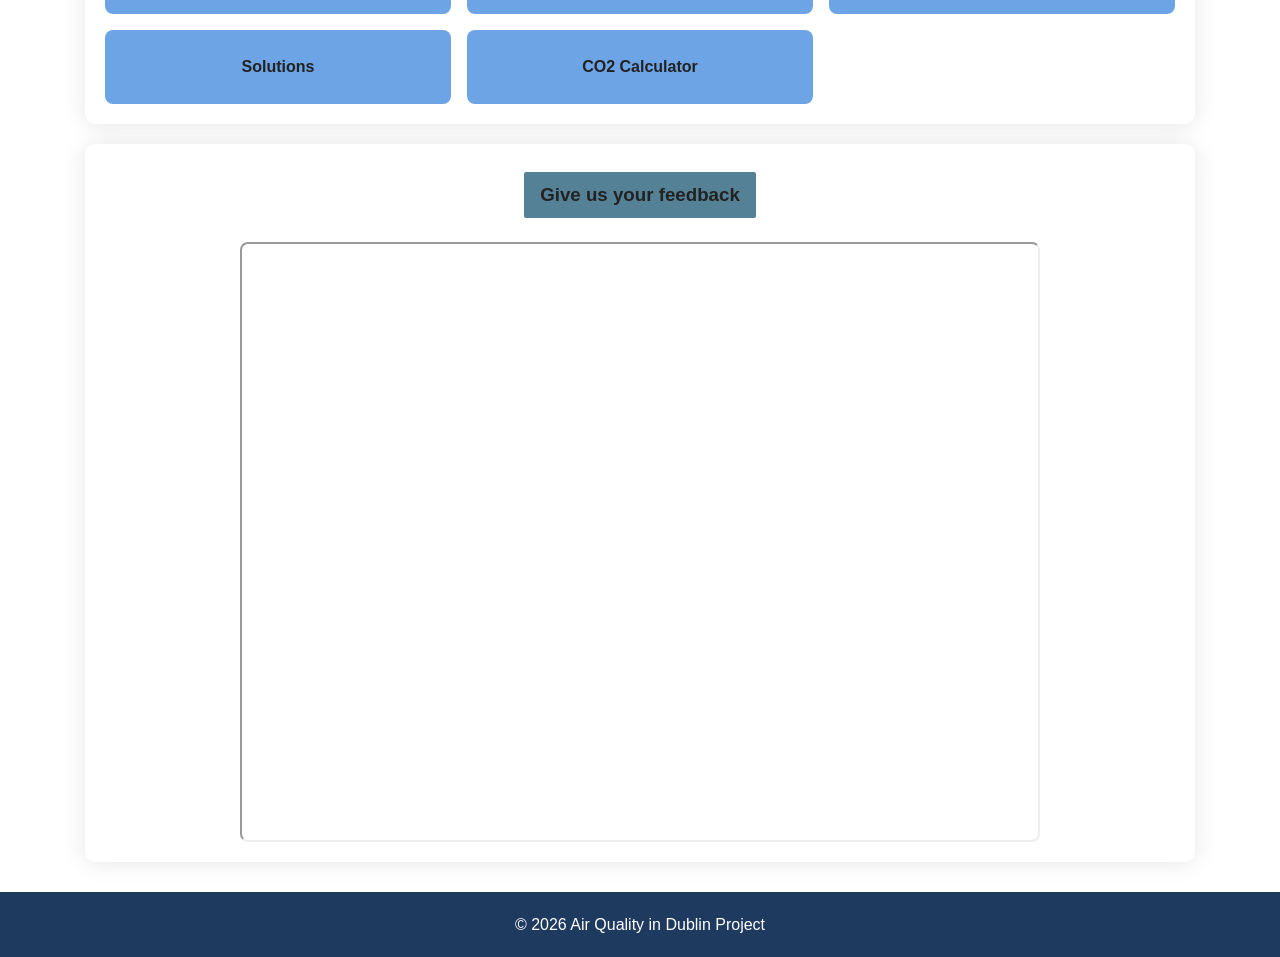
==== commit 432a51f0: "Bug fix commit" ====
--- a/index.html
+++ b/index.html
@@ -64,13 +64,10 @@
 
       <section id="feedback-iframe">
         <h3 class="sub-heading">Give us your feedback</h3>
-        <iframe 
-        src="https://docs.google.com/forms/d/e/1FAIpQLSdjJB4-dcDg3M2iEoCK7KIfCv4qf4u5ZD_0D-aE39CugmfSrQ/viewform?embedded=true" 
+        <iframe
+        src="https://docs.google.com/forms/d/e/1FAIpQLSdjJB4-dcDg3M2iEoCK7KIfCv4qf4u5ZD_0D-aE39CugmfSrQ/viewform?embedded=true"
         width="640" 
-        height="1161" 
-        frameborder="0"
-        marginheight="0"
-        marginwidth="0">
+        height="1161">
         </iframe>
       </section>
     </main>
--- a/css/styles.css
+++ b/css/styles.css
@@ -150,6 +150,13 @@
     box-sizing: border-box; /* Ensure padding is included in the element's total width and height */
 }
 
+.graph-data{
+    display: flex;
+    flex-direction: column;
+    align-items: center;
+    text-align: center;
+}
+
 /* ============================= */
 /*Peter Nolan - Images*/
 /* ============================= */
@@ -267,7 +274,7 @@
 .source{
     font-family: Arial, Helvetica, sans-serif; /*sets the font to be used;*/
     font-size: 0.8rem; /*set font size */
-    color: :#222; /*set colour black;*/
+    color: #222; /*set colour black;*/
     font-style: italic; /*make font italic */
     margin-top: 1rem; /*make small marging at top of text */
     text-align: center;/*put source text in center */
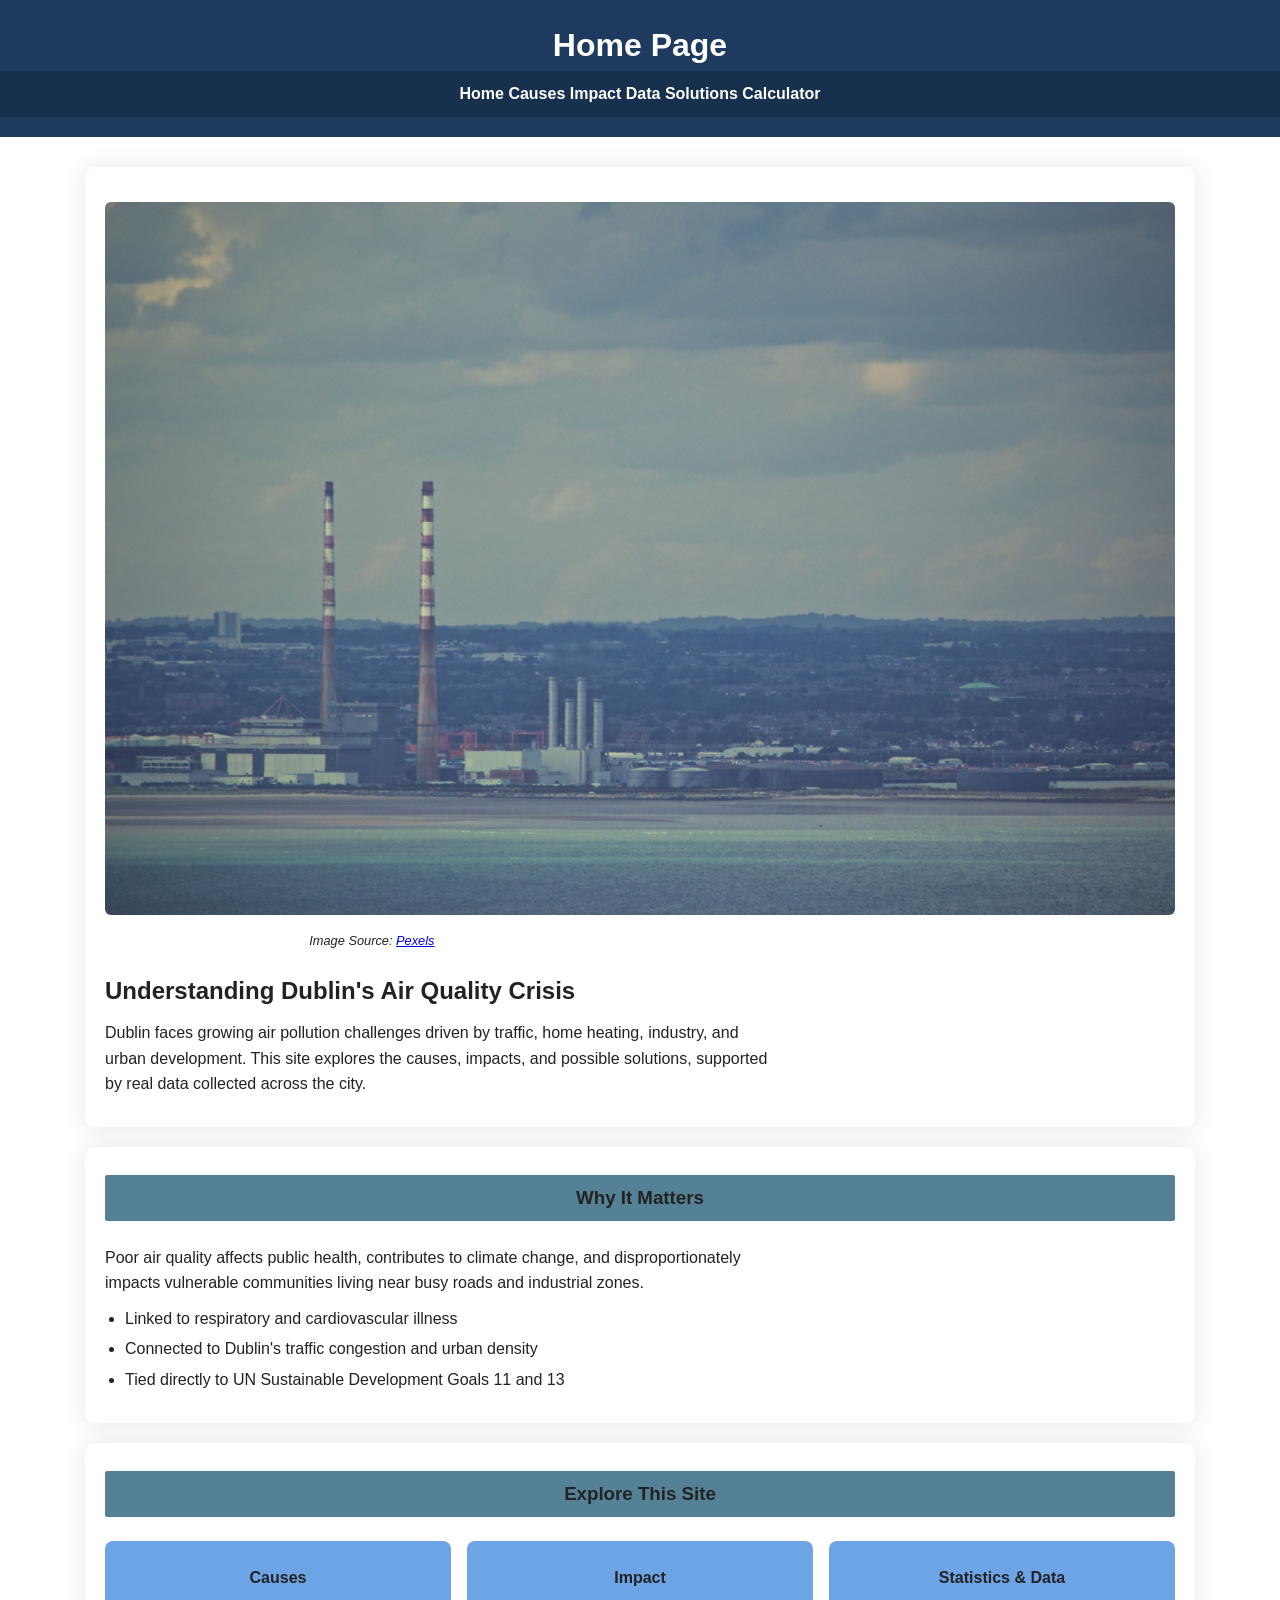
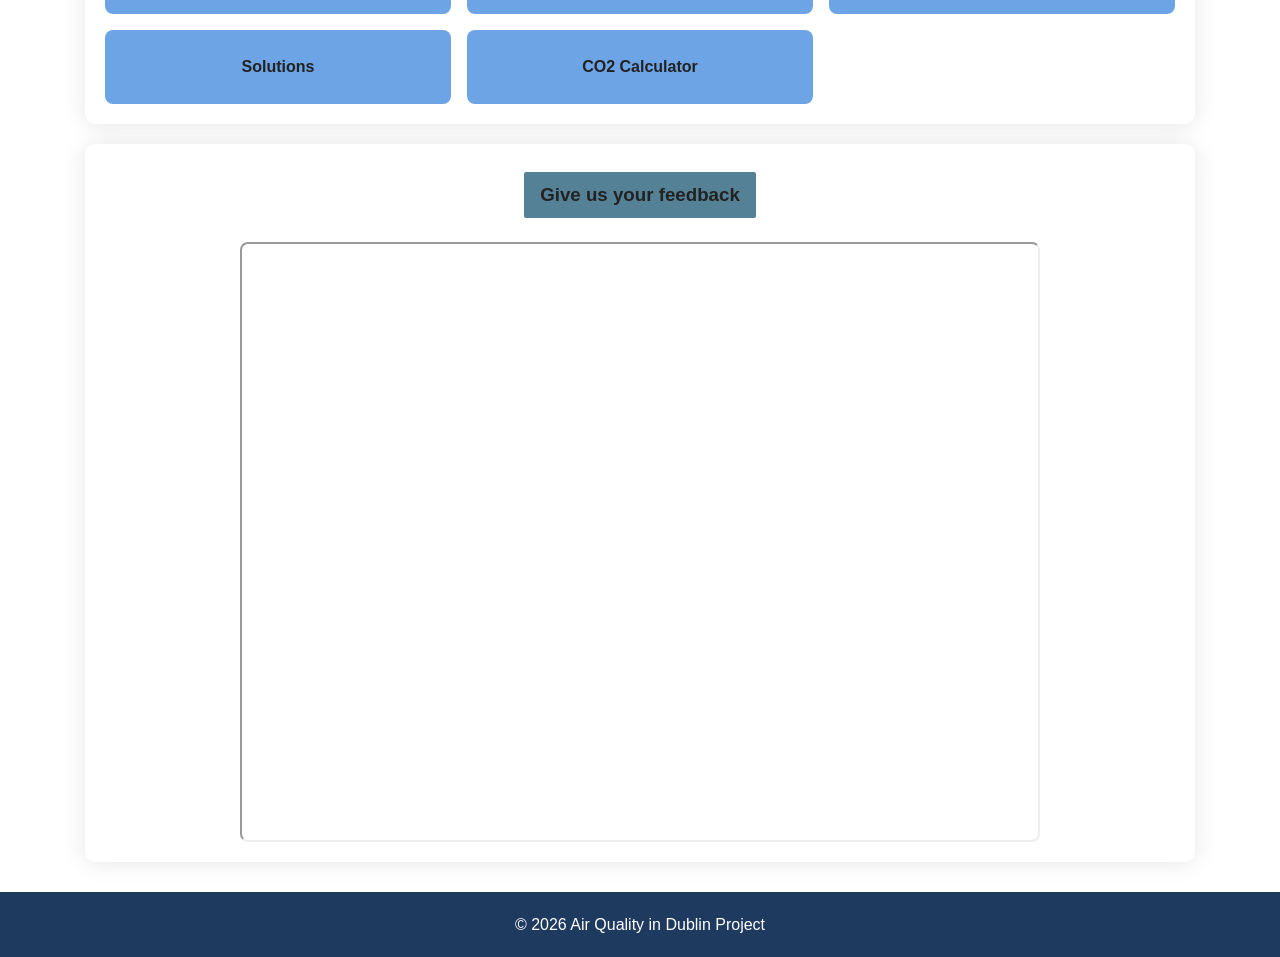
==== commit 61c2ab87: "typo fixes" ====
--- a/index.html
+++ b/index.html
@@ -26,16 +26,14 @@
   <div class="container"> <!-- wrapper for main content to keep content in center of page and not full width -->
     <main> <!-- opens the main section-->
       <section id="hero"> <!--opens the hero for the top of page with image and text NOT USED -->
-        <div class="cause-row">
           <img src="images/dublin-skyline.jpg" alt="Dublin skyline showing haze from air pollution over the city">
           <p class="source">Image Source: <a href =https://www.pexels.com/photo/chimneys-factory-industry-4542/>Pexels</a></p> <!-- image source text -->
         <div>
-          <h2>Understanding Dublins Air Quality Crisis</h2>
+          <h2>Understanding Dublin's Air Quality Crisis</h2>
           <p>
             Dublin faces growing air pollution challenges driven by traffic, home heating, industry, and urban development. 
               This site explores the causes, impacts, and possible solutions, supported by real data collected across the city. 
           </p>
-        </div>
       </div>  
     </section>
 
